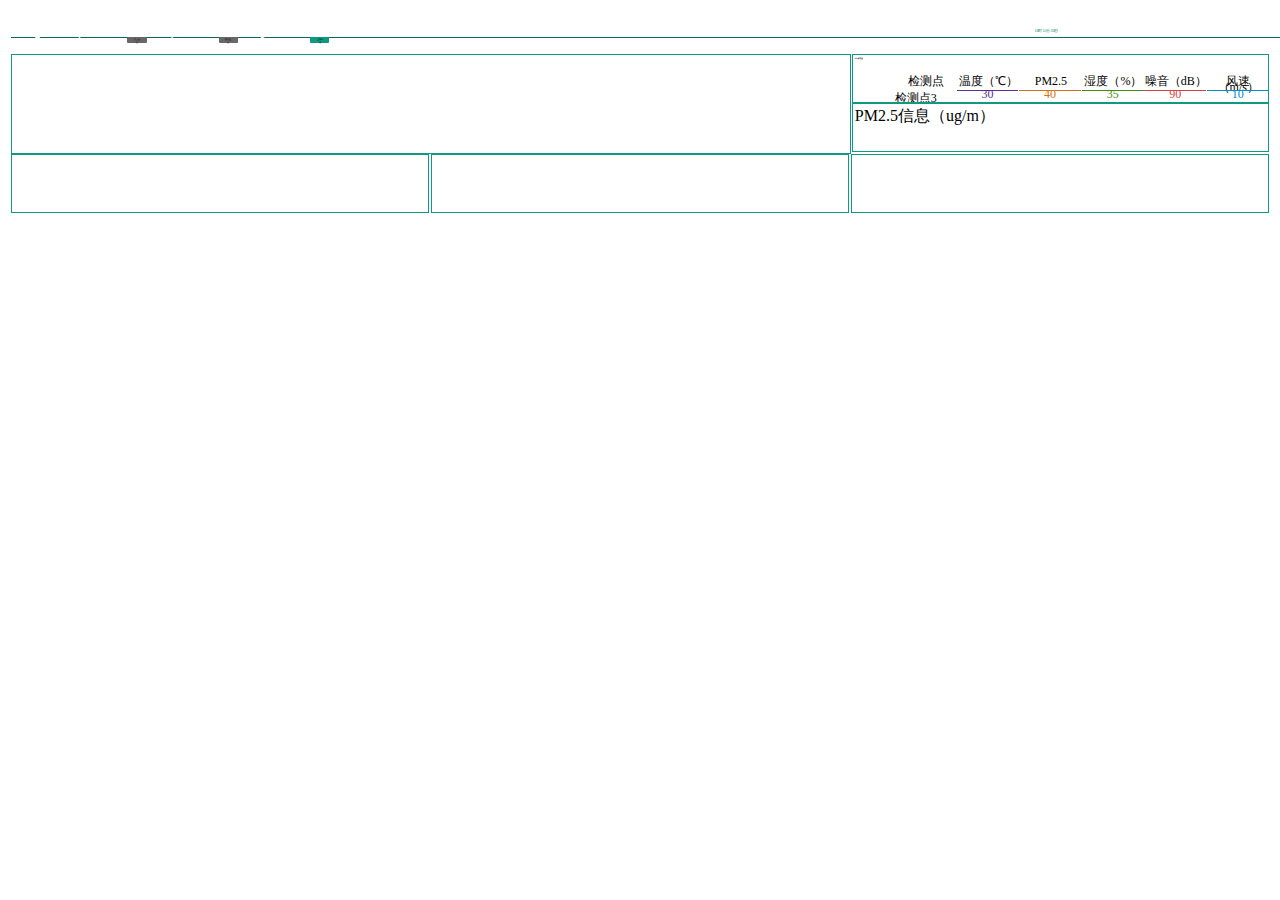
==== environment.html @ 178844f6 "添加了environment页面" ====
<!DOCTYPE html>
<html lang="en">

<head>
  <meta charset="UTF-8" />
  <meta http-equiv="X-UA-Compatible" content="IE=edge" />
  <meta name="viewport" content="width=device-width, initial-scale=1.0" />
  <title>空间环境</title>
  <link rel="stylesheet" href="./css/sytle.css" />
  <link rel="stylesheet" href="./fonts/iconfont.css" />
  <link rel="stylesheet" href="./css/environment.css" />
</head>

<body>
  <!-- 头部区域 -->
  <div class="headert">
    <ul class="top">
      <li class="t_li">
        <ol>
          <li>
            <a href="./index.html">
              <button>综合监控</button>
            </a>
          </li>
          <li>
            <a href="./nhjk.html">
              <button>能耗监控</button>
            </a>
          </li>
          <li>
            <a href="./environment.html">
              <button class="current_color">空间环境</button>
            </a>
          </li>
        </ol>
      </li>

      <li class="t_li">
        <h2>智慧工地监控平台</h2>
      </li>
      <li class="t_li">
        <ul class="t_icons">
          <li>
            <span class="zi">10时55分20秒</span>
            <span>2022年6月30日</span>
          </li>
          <li>
            <div class="t_left">
              <i class="iconfont icon-tianqi-qing"></i>
            </div>
            <div class="t_right">
              <div>25-30℃</div>
              <div>多云</div>
            </div>
          </li>
          <li class="t_Cicon">
            <i class="iconfont icon-huifu"></i>
            <span>恢复</span>
          </li>
          <li class="t_Cicon">
            <i class="iconfont icon-setting"></i>
            <span>配置</span>
          </li>
          <li class="t_Cicon">
            <i class="iconfont icon-tuichu"></i>
            <span>退出</span>
          </li>
        </ul>
      </li>
    </ul>
  </div>
  <!-- 中部区域 -->
  <div class="maint">
    <div class="l_t_left panel">
      <div class="panel-footer"></div>
    </div>
    <div class="l_t_right">
      <!-- 环境质量 -->
      <div class="f_1 panel">
        <div class="panel-footer"></div>
        <div class="r_b_all">
          <h4>环境质量</h4>
          <div class="r_b_climate">
            <ul class="r_b_c_one">
              <li>
                <div>检测点</div>
                <div>温度（℃）</div>
                <div>PM2.5</div>
                <div>湿度（%）</div>
                <div>噪音（dB）</div>
                <div>风速（m/s）</div>

              </li>
              <li>
                <div>检测点3</div>
                <div>30</div>
                <div>40</div>
                <div>35</div>
                <div>90</div>
                <div>10</div>
              </li>
              <li>
                <div>检测点3</div>
                <div>30</div>
                <div>40</div>
                <div>35</div>
                <div>90</div>
                <div>10</div>
              </li>
              <li>
                <div>检测点3</div>
                <div>30</div>
                <div>40</div>
                <div>35</div>
                <div>90</div>
                <div>10</div>
              </li>
              <li>
                <div>检测点3</div>
                <div>30</div>
                <div>40</div>
                <div>35</div>
                <div>90</div>
                <div>10</div>
              </li>

            </ul>

          </div>
        </div>
      </div>
      <!-- PM2.5信息(ug/m3) -->
      <div class="f_1 panel">
        <div class="panel-footer"></div>
        <div class="pm">
          <h4 class="fonts">PM2.5信息（ug/m）</h4>
          <div class="pm_pic"></div>
        </div>
      </div>
    </div>
  </div>

  <!-- 底部区域 -->
  <footer>
    <div class="panel">
      <div class="panel-footer"></div>
    </div>
    <div class="panel">
      <div class="panel-footer"></div>
    </div>
    <div class="panel">
      <div class="panel-footer"></div>
    </div>
  </footer>
  <script src="./js/flexible.js"></script>
  <script src="./js/jquery.min.js"></script>
  <script src="./js/echarts.min.js"></script>
  <script src="./js/common.js"></script>
  <script src="./js/nhjk.js"></script>
</body>

</html>
---- css/environment.css ----
body {
  background: url(../img/bg.jpg) no-repeat;
  background-size: auto;
  padding: 0.2rem;
}
canvas {
  height: 3.3rem !important;
}
.current_color {
  background-color: #109980 !important;
}
/* 页面头部区域 */
ul.top {
  width: 100%;
  height: 0.6042rem;
  display: flex;
  flex-direction: row;
  border-bottom: 1px solid #0B6759;
  align-items: flex-end;
}
ul.top li.t_li {
  flex: 1;
  color: #fff;
}
ul.top li.t_li:nth-child(1) ol {
  display: flex;
  flex-direction: row;
}
ul.top li.t_li:nth-child(1) ol li {
  flex: 1;
  height: 0.5rem;
  text-align: center;
}
ul.top li.t_li:nth-child(1) ol li button {
  border: none;
  width: 1.2rem;
  height: 0.39rem;
  border-radius: 0.06rem;
  font-size: 0.15rem;
  background-color: #696767;
}
ul.top li.t_li:nth-child(2) {
  flex: 2;
  text-align: center;
  color: #fff;
}
ul.top li.t_li:nth-child(2) h2 {
  font-size: 0.34rem;
  line-height: 0.6rem;
  font-weight: normal;
}
ul.top li.t_li:nth-child(3) .t_icons {
  display: flex;
  flex-direction: row;
}
ul.top li.t_li:nth-child(3) .t_icons li {
  flex: 1;
}
ul.top li.t_li:nth-child(3) .t_icons li i {
  font-size: 0.125rem;
  display: block;
  margin: 0.0625rem;
}
ul.top li.t_li:nth-child(3) .t_icons li span {
  font-size: 0.125rem;
}
ul.top li.t_li:nth-child(3) .t_icons li:nth-child(1) {
  flex: 3;
  overflow: hidden;
}
ul.top li.t_li:nth-child(3) .t_icons li:nth-child(1) span:first-child {
  color: #0D876A;
  font-size: 0.25rem;
}
ul.top li.t_li:nth-child(3) .t_icons li:nth-child(1) span:last-child {
  font-size: 0.07rem !important;
  color: #fff;
}
ul.top li.t_li:nth-child(3) .t_icons li:nth-child(2) {
  flex: 2;
  margin-top: 0.0521rem;
}
ul.top li.t_li:nth-child(3) .t_icons li:nth-child(2) div.t_left {
  float: left;
}
ul.top li.t_li:nth-child(3) .t_icons li:nth-child(2) div.t_left i {
  font-size: 0.2083rem;
}
ul.top li.t_li:nth-child(3) .t_icons li:nth-child(2) div.t_right div {
  font-size: 0.1042rem;
}
.maint {
  width: 100%;
  height: 6.1458rem;
  display: flex;
  flex-direction: row;
  margin-top: 0.1563rem;
}
.maint .l_t_left {
  flex: 2.01;
  height: 6.1458rem;
  width: 12.8rem;
  margin-right: 0.1rem;
}
.maint .l_t_right {
  flex: 1;
  height: 6.1458rem;
  display: flex;
  flex-direction: column;
  justify-content: space-around;
}
.maint .l_t_right > div {
  flex: 1;
}
.maint .l_t_right > div:last-child {
  margin-top: 0.05rem;
}
footer {
  height: 3.6rem;
  margin-top: 0.1042rem;
  display: flex;
  flex-direction: row;
}
footer div {
  flex: 1;
  height: 100%;
}
footer div:nth-child(2) {
  margin: 0 0.1042rem;
}
.panel {
  border: 1px solid #109980;
  position: relative;
}
.panel::before {
  position: absolute;
  top: 0;
  left: 0;
  content: "";
  width: 0.1rem;
  height: 0.1rem;
  border-left: 1px solid #fff;
  border-top: 1px solid #fff;
}
.panel::after {
  position: absolute;
  top: 0;
  right: 0;
  content: "";
  width: 0.1rem;
  height: 0.1rem;
  border-right: 1px solid #fff;
  border-top: 1px solid #fff;
}
.panel .panel-footer {
  position: absolute;
  bottom: 0;
  left: 0;
  border: none;
  width: 100%;
}
.panel .panel-footer::before {
  content: "";
  position: absolute;
  bottom: 0;
  left: 0;
  width: 0.1rem;
  height: 0.1rem;
  border-bottom: 1px solid #fff;
  border-left: 1px solid #fff;
}
.panel .panel-footer::after {
  content: "";
  position: absolute;
  bottom: 0;
  right: 0;
  width: 0.1rem;
  height: 0.1rem;
  border-bottom: 1px solid #fff;
  border-right: 1px solid #fff;
}
.f_1 {
  overflow: hidden;
}
.panel .r_b_all {
  height: 100%;
  width: 100%;
  overflow: hidden;
}
.panel .r_b_all h4 {
  margin: 0.15rem 0.1rem;
  font-size: 0.1rem;
  font-weight: normal;
}
.panel .r_b_all .r_b_climate {
  width: 100%;
  height: 100%;
  display: flex;
  flex-direction: row;
  padding: 0 0.1042rem;
}
.panel .r_b_all .r_b_climate .r_b_c_one {
  width: 100%;
  display: flex;
  flex-direction: column;
}
.panel .r_b_all .r_b_climate .r_b_c_one li {
  flex: 1;
  display: flex;
  flex-direction: row;
}
.panel .r_b_all .r_b_climate .r_b_c_one li div {
  flex: 1;
  font-size: 12px;
}
.panel .r_b_all .r_b_climate .r_b_c_one li:first-child {
  line-height: 0.4rem;
  text-align: center;
}
.panel .r_b_all .r_b_climate .r_b_c_one li:nth-child(n+2) div:nth-child(2) {
  color: #5B2D8C;
  text-align: center;
  line-height: 0.4rem;
  margin-right: 0.0521rem;
  border-top: 1px solid #5B2D8C;
}
.panel .r_b_all .r_b_climate .r_b_c_one li:nth-child(n+2) div:nth-child(3) {
  color: #D0731A;
  text-align: center;
  margin-right: 0.0521rem;
  line-height: 0.4rem;
  border-top: 1px solid #D0731A;
}
.panel .r_b_all .r_b_climate .r_b_c_one li:nth-child(n+2) div:nth-child(4) {
  color: #3F8D11;
  text-align: center;
  line-height: 0.4rem;
  margin-right: 0.0521rem;
  border-top: 1px solid #3F8D11;
}
.panel .r_b_all .r_b_climate .r_b_c_one li:nth-child(n+2) div:nth-child(5) {
  color: #D04348;
  text-align: center;
  margin-right: 0.0521rem;
  line-height: 0.4rem;
  border-top: 1px solid #D04348;
}
.panel .r_b_all .r_b_climate .r_b_c_one li:nth-child(n+2) div:nth-child(6) {
  color: #008DC9;
  line-height: 0.4rem;
  text-align: center;
  margin-right: 0.0521rem;
  border-top: 1px solid #008DC9;
}
.fonts {
  font-weight: normal;
  margin: 0.1042rem 0 0 0.1042rem;
}
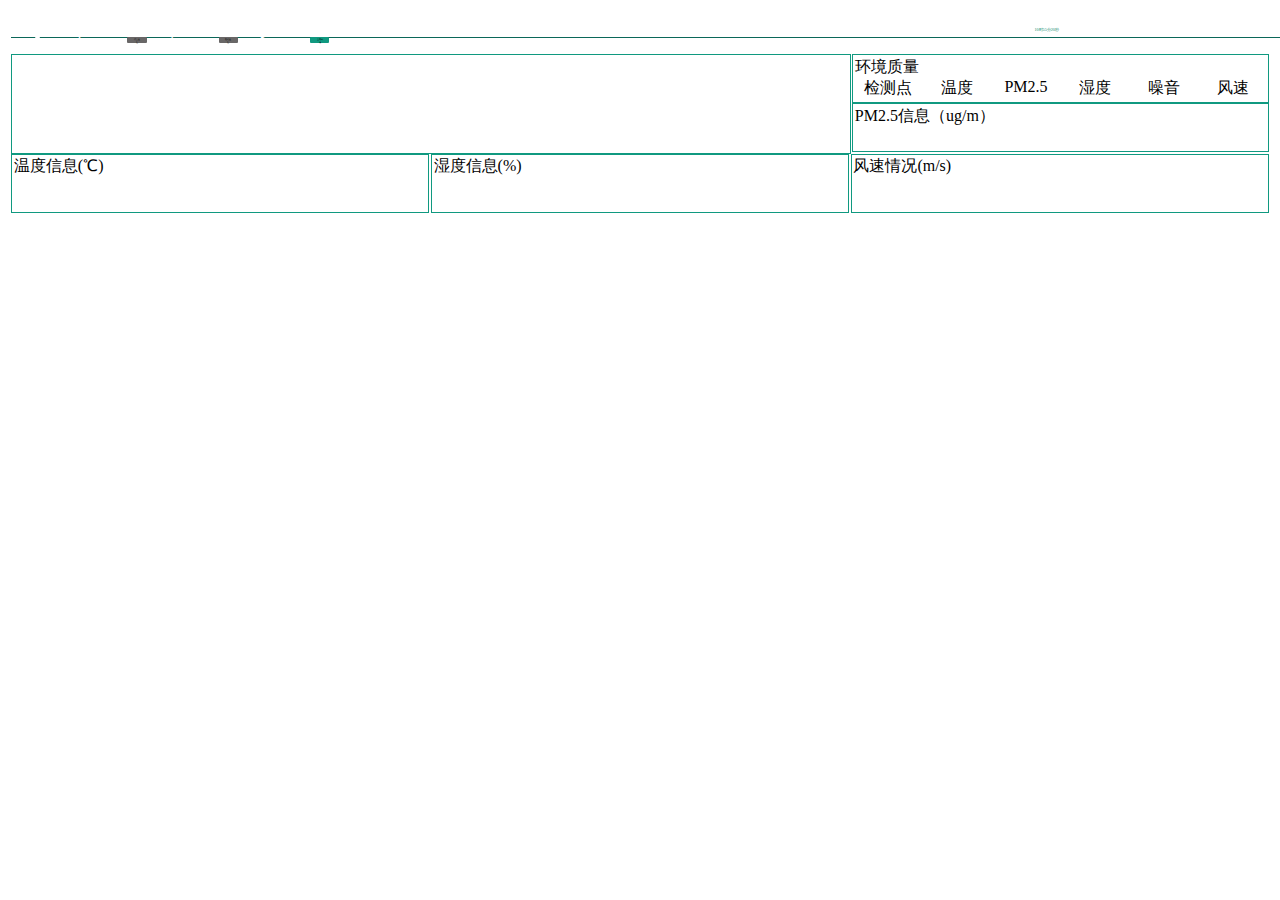
==== commit 300b12fc: "走马灯完成" ====
--- a/environment.html
+++ b/environment.html
@@ -9,6 +9,7 @@
   <link rel="stylesheet" href="./css/sytle.css" />
   <link rel="stylesheet" href="./fonts/iconfont.css" />
   <link rel="stylesheet" href="./css/environment.css" />
+  <link rel="stylesheet" href="./marquee/liMarquee.css">
 </head>
 
 <body>
@@ -77,58 +78,99 @@
     <div class="l_t_right">
       <!-- 环境质量 -->
       <div class="f_1 panel">
-        <div class="panel-footer"></div>
+        <div class="panel-footer">
+        </div>
         <div class="r_b_all">
-          <h4>环境质量</h4>
-          <div class="r_b_climate">
-            <ul class="r_b_c_one">
-              <li>
+            <h4 class="fonts">环境质量</h4>
+            <div class="title">
                 <div>检测点</div>
                 <div>温度（℃）</div>
                 <div>PM2.5</div>
                 <div>湿度（%）</div>
                 <div>噪音（dB）</div>
                 <div>风速（m/s）</div>
-
-              </li>
-              <li>
-                <div>检测点3</div>
-                <div>30</div>
-                <div>40</div>
-                <div>35</div>
-                <div>90</div>
-                <div>10</div>
-              </li>
-              <li>
-                <div>检测点3</div>
-                <div>30</div>
-                <div>40</div>
-                <div>35</div>
-                <div>90</div>
-                <div>10</div>
-              </li>
-              <li>
-                <div>检测点3</div>
-                <div>30</div>
-                <div>40</div>
-                <div>35</div>
-                <div>90</div>
-                <div>10</div>
-              </li>
-              <li>
-                <div>检测点3</div>
-                <div>30</div>
-                <div>40</div>
-                <div>35</div>
-                <div>90</div>
-                <div>10</div>
-              </li>
-
-            </ul>
-
-          </div>
-        </div>
-      </div>
+            </div>
+            <div class="r_b_climate">
+                <ul class="r_b_c_one">
+                    <li>
+                        <div>检测点3</div>
+                        <div>30</div>
+                        <div>40</div>
+                        <div>35</div>
+                        <div>90</div>
+                        <div>10</div>
+                    </li>
+                    <li>
+                        <div>检测点3</div>
+                        <div>30</div>
+                        <div>40</div>
+                        <div>35</div>
+                        <div>90</div>
+                        <div>10</div>
+                    </li>
+                    <li>
+                        <div>检测点3</div>
+                        <div>30</div>
+                        <div>40</div>
+                        <div>35</div>
+                        <div>90</div>
+                        <div>10</div>
+                    </li>
+                    <li>
+                        <div>检测点3</div>
+                        <div>30</div>
+                        <div>40</div>
+                        <div>35</div>
+                        <div>90</div>
+                        <div>10</div>
+                    </li>
+                    <li>
+                        <div>检测点3</div>
+                        <div>30</div>
+                        <div>40</div>
+                        <div>35</div>
+                        <div>90</div>
+                        <div>10</div>
+                    </li>
+                    <li>
+                        <div>检测点3</div>
+                        <div>30</div>
+                        <div>40</div>
+                        <div>35</div>
+                        <div>90</div>
+                        <div>10</div>
+                    </li>
+                    <li>
+                        <div>检测点3</div>
+                        <div>30</div>
+                        <div>40</div>
+                        <div>35</div>
+                        <div>90</div>
+                        <div>10</div>
+                    </li>
+                    <li>
+                        <div>检测点3</div>
+                        <div>30</div>
+                        <div>40</div>
+                        <div>35</div>
+                        <div>90</div>
+                        <div>10</div>
+                    </li>
+                    <li>
+                        <div>检测点3</div>
+                        <div>30</div>
+                        <div>40</div>
+                        <div>35</div>
+                        <div>90</div>
+                        <div>10</div>
+                    </li>
+
+                </ul>
+
+            </div>
+        </div>
+
+    </div>
       <!-- PM2.5信息(ug/m3) -->
       <div class="f_1 panel">
         <div class="panel-footer"></div>
@@ -142,21 +184,42 @@
 
   <!-- 底部区域 -->
   <footer>
+    <!-- 温度信息 -->
     <div class="panel">
-      <div class="panel-footer"></div>
-    </div>
+      <div class="panel-footer">
+
+        <div class="climate">
+          <h4 class="fonts">温度信息(℃)</h4>
+          <div class="climate_pic"></div>
+        </div>
+      </div>
+
+    </div>
+    <!-- 湿度信息 -->
     <div class="panel">
-      <div class="panel-footer"></div>
-    </div>
+      <div class="panel-footer">
+        <div class="sd">
+          <h4 class="fonts">湿度信息(%)</h4>
+          <div class="sd_pic"></div>
+        </div>
+      </div>
+    </div>
+    <!-- 风速情况 -->
     <div class="panel">
-      <div class="panel-footer"></div>
+      <div class="panel-footer">
+        <div class="fs">
+          <h4 class="fonts">风速情况(m/s)</h4>
+          <div class="fs_pic"></div>
+        </div>
+      </div>
     </div>
   </footer>
   <script src="./js/flexible.js"></script>
   <script src="./js/jquery.min.js"></script>
+  <script src="./marquee/jquery.liMarquee.js"></script>
   <script src="./js/echarts.min.js"></script>
   <script src="./js/common.js"></script>
-  <script src="./js/nhjk.js"></script>
+  <script src="./js/environment.js"></script>
 </body>
 
 </html>--- a/css/environment.css
+++ b/css/environment.css
@@ -57,12 +57,12 @@
   flex: 1;
 }
 ul.top li.t_li:nth-child(3) .t_icons li i {
-  font-size: 0.125rem;
+  font-size: 0.2rem;
   display: block;
-  margin: 0.0625rem;
+  margin: 0.05rem;
 }
 ul.top li.t_li:nth-child(3) .t_icons li span {
-  font-size: 0.125rem;
+  font-size: 0.2rem;
 }
 ul.top li.t_li:nth-child(3) .t_icons li:nth-child(1) {
   flex: 3;
@@ -70,10 +70,10 @@
 }
 ul.top li.t_li:nth-child(3) .t_icons li:nth-child(1) span:first-child {
   color: #0D876A;
-  font-size: 0.25rem;
+  font-size: 0.26rem;
 }
 ul.top li.t_li:nth-child(3) .t_icons li:nth-child(1) span:last-child {
-  font-size: 0.07rem !important;
+  font-size: 0.2rem !important;
   color: #fff;
 }
 ul.top li.t_li:nth-child(3) .t_icons li:nth-child(2) {
@@ -84,10 +84,10 @@
   float: left;
 }
 ul.top li.t_li:nth-child(3) .t_icons li:nth-child(2) div.t_left i {
-  font-size: 0.2083rem;
+  font-size: 0.3rem;
 }
 ul.top li.t_li:nth-child(3) .t_icons li:nth-child(2) div.t_right div {
-  font-size: 0.1042rem;
+  font-size: 0.2rem;
 }
 .maint {
   width: 100%;
@@ -187,10 +187,13 @@
   width: 100%;
   overflow: hidden;
 }
-.panel .r_b_all h4 {
-  margin: 0.15rem 0.1rem;
-  font-size: 0.1rem;
-  font-weight: normal;
+.panel .r_b_all .title {
+  display: flex;
+  flex-direction: row;
+}
+.panel .r_b_all .title div {
+  flex: 1;
+  text-align: center;
 }
 .panel .r_b_all .r_b_climate {
   width: 100%;
@@ -200,9 +203,9 @@
   padding: 0 0.1042rem;
 }
 .panel .r_b_all .r_b_climate .r_b_c_one {
-  width: 100%;
   display: flex;
   flex-direction: column;
+  width: 100%;
 }
 .panel .r_b_all .r_b_climate .r_b_c_one li {
   flex: 1;
@@ -217,35 +220,38 @@
   line-height: 0.4rem;
   text-align: center;
 }
-.panel .r_b_all .r_b_climate .r_b_c_one li:nth-child(n+2) div:nth-child(2) {
+.panel .r_b_all .r_b_climate .r_b_c_one li:nth-child(n+1) div {
+  text-align: center;
+}
+.panel .r_b_all .r_b_climate .r_b_c_one li:nth-child(n+1) div:nth-child(2) {
   color: #5B2D8C;
   text-align: center;
   line-height: 0.4rem;
   margin-right: 0.0521rem;
   border-top: 1px solid #5B2D8C;
 }
-.panel .r_b_all .r_b_climate .r_b_c_one li:nth-child(n+2) div:nth-child(3) {
+.panel .r_b_all .r_b_climate .r_b_c_one li:nth-child(n+1) div:nth-child(3) {
   color: #D0731A;
   text-align: center;
   margin-right: 0.0521rem;
   line-height: 0.4rem;
   border-top: 1px solid #D0731A;
 }
-.panel .r_b_all .r_b_climate .r_b_c_one li:nth-child(n+2) div:nth-child(4) {
+.panel .r_b_all .r_b_climate .r_b_c_one li:nth-child(n+1) div:nth-child(4) {
   color: #3F8D11;
   text-align: center;
   line-height: 0.4rem;
   margin-right: 0.0521rem;
   border-top: 1px solid #3F8D11;
 }
-.panel .r_b_all .r_b_climate .r_b_c_one li:nth-child(n+2) div:nth-child(5) {
+.panel .r_b_all .r_b_climate .r_b_c_one li:nth-child(n+1) div:nth-child(5) {
   color: #D04348;
   text-align: center;
   margin-right: 0.0521rem;
   line-height: 0.4rem;
   border-top: 1px solid #D04348;
 }
-.panel .r_b_all .r_b_climate .r_b_c_one li:nth-child(n+2) div:nth-child(6) {
+.panel .r_b_all .r_b_climate .r_b_c_one li:nth-child(n+1) div:nth-child(6) {
   color: #008DC9;
   line-height: 0.4rem;
   text-align: center;
@@ -256,3 +262,32 @@
   font-weight: normal;
   margin: 0.1042rem 0 0 0.1042rem;
 }
+.pm {
+  width: 100%;
+  height: 100%;
+}
+.pm .pm_pic {
+  width: 100%;
+  height: 100%;
+}
+.climate {
+  width: 100%;
+  height: 100%;
+}
+.climate .climate_pic {
+  height: 90%;
+}
+.sd {
+  width: 100%;
+  height: 100%;
+}
+.sd .sd_pic {
+  height: 90%;
+}
+.fs {
+  width: 100%;
+  height: 100%;
+}
+.fs .fs_pic {
+  height: 90%;
+}
